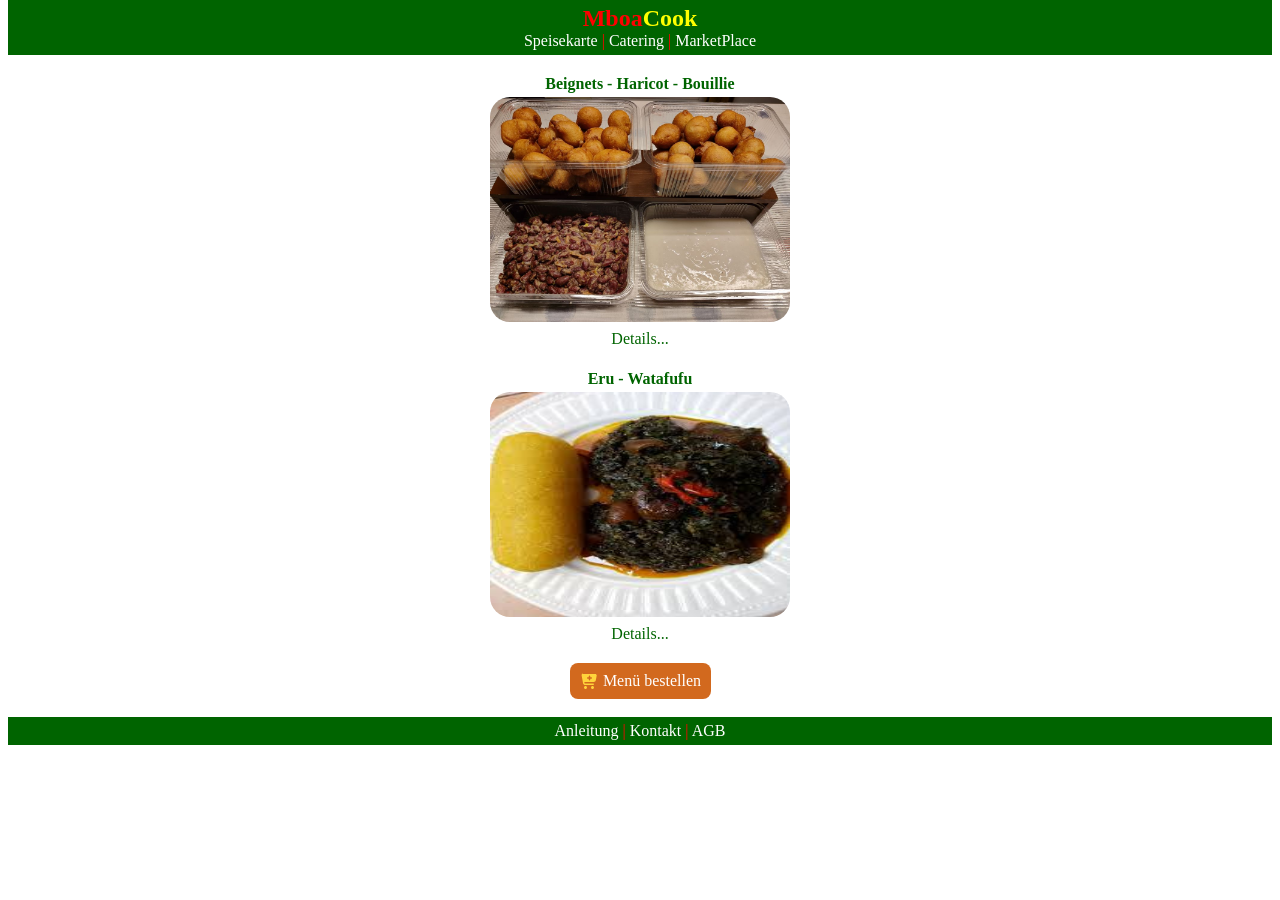
==== index.html @ 3f935ed3 "Update index.html" ====
<!DOCTYPE html>
<html lang="de">
<!-- HEADER-->
<header>
    <meta charset="UTF-8">
    <meta name="viewport" content="width=device-width, initial-scale=1.0">
    <title>MboaCook</title>

    <!--start Font called "Open Sans" copied from https://fonts.google.com/selection/embed-->
    <link rel="preconnect" href="https://fonts.googleapis.com">
    <link rel="preconnect" href="https://fonts.gstatic.com" crossorigin>
    <link href="https://fonts.googleapis.com/css2?family=Open+Sans:ital,wght@0,300..800;1,300..800&display=swap" rel="stylesheet">
    <!-- end Font-->

    <link rel="stylesheet" href="style.css">
 
    <!--
    <div style="text-align: right;"  class="social-icons">
        <a href="https://www.instagram.com/">
            <img class="social-icon" src="img/IconIstagramm.svg" alt="">
        </a>
        <a href="https://www.facebook.com/">
            <img class="social-icon" src="img/IconFacebook.svg" alt="">
        </a> 
        <a href="https://www.youtube.com/">
            <img class="social-icon" src="img/IconYoutube.svg" alt="">
        </a>
    </div>
    -->

    <!--<h2 style="color: rgb(241, 232, 105);"> Mboa<span style="color:rgb(255, 0, 0)">Cook </span></h2>-->
    <h2 style="color: rgb(255, 0, 0);"> Mboa<span style="color:rgb(255, 255, 0)">Cook </span></h2>
    
    <!--
    <div style="text-align: right;"  class="social-icons">
        <a class="kontaktBtn" href="mailto: ndongmofocus@gmail.com">
            Anmelden
        </a>
        <a class="kontaktBtn" href="mailto: ndongmofocus@gmail.com">
            Einkaufswagen
        </a>
    </div>
    -->

    <div class="navigation">
        <a href="index.html">Speisekarte</a>
        |
        <a href="Catering.html">Catering</a>
        |
        <a href="MarketPlace.html">MarketPlace</a>
    </div>
</header>

<!-- BODY-->
 <br>
<body>

  <!-- Menu 1 -->
  <table>
    <thead>
      <tr>
        <th style="color: rgb(0, 100, 0);">Beignets - Haricot - Bouillie</th>
      </tr>
    </thead>
    <tbody>
      <tr><td><img src="Bilder/BHB/IMG_20260323_185745.jpg" alt="Menu-Beignet-Haricot-Bouillie"></td></tr>
      <tr><td><a style="color: rgb(0, 100, 0);" href="DetailsMenuBHB.html">Details...</a></td></tr>
    </tbody>   
  </table>
      
  <br>
  <!-- Menu 2 -->
  <table>
    <thead>
      <tr>
        <th style="color: rgb(0, 100, 0);">Eru - Watafufu</th>
      </tr>
    </thead>
    <tbody>
      <tr><td><img src="Bilder/Menu-Eru.jpg" alt="Menu-Eru-Watafufu"></td>
      <tr><td><a style="color: rgb(0, 100, 0);" href="DetailsMenuEru.html">Details...</a></td></tr>
    </tbody>  
  </table> 
  
  <br>
      
      

      <!-- Menü bestellen -->
      <a class="kontaktBtn" href="mailto: mboacook@mail.de?subject=Verbindliche%20Bestellung&body=Hallo%20liebes%20MboaCook-Team,%0D%0A%0D%0Ahiermit%20moechte%20ich%20folgende%20Menues%20verbindlich%20bestellen%20bitte:
      %0D%0ABeignets-Haricots-bouillie%20(50€/Gruppen-%20oder%20Familien-Menue)
      %0D%0AEru-Watafufu%20(50€/Gruppen-%20oder%20Familien-Menue)
      %0D%0AMein%20Name:
      %0D%0AMeine%20Tel:
      %0D%0AMeine%20Adresse:
      %0D%0A
      %0dInfo:%20Die%20Lieferung%20erfolgt%20am%20Samstag,%20den%2006.03.2026%20gegen%20Mittag.
      %0dInfo:%20Bezahlt%20wird%20erst%20nach%20der%20Lieferung!
      %0D%0A%0D%0A
      Viele%20Grüße">
      
            <img class="button-icon" src="img/IconEinkaufsWagen.svg" alt=""> Menü bestellen
      </a>
      
  <br>
</body>

<!-- FOOTER-->
<br>
<footer>
    <div class="navigation">
        <a href="Anleitung.html">Anleitung</a>
        | 
        <a href="Kontakt.html">Kontakt</a>
        | 
        <a href="AGB.html">AGB</a>
    </div>
</footer>

</html>
---- style.css ----
header {
  margin-top: 0;
  top:0;
  position: sticky; /*fix header on top while scrolling*/
  padding:5px;
  background: rgb(0, 100, 0);
  color:rgb(255, 0, 0);
  text-align: center;
}

body {
  margin-top: 0; /*close the white space/gap before header start */
  margin-bottom: 0; /*close the white space/gap after footer end */
  /*padding-top:10px;
  padding-bottom:10px;*/
  text-align: center;
}

footer {
  position: sticky;
  bottom:0;
  padding:5px;
  background: rgb(0, 100, 0);
  color:rgb(255, 0, 0);
  text-align: center;
}

table, th, td {
  text-align: center;
  border: 0px solid;
  border-color: rgb(255, 0, 0);
  border-collapse: collapse;
  margin-left: auto;  /* Needed to center the table */
  margin-right: auto; /* Needed to center the table */
  padding:2px;
}

a {
    /*color: white;*/
    /*color: blue;*/
    color:rgb(255, 255, 255);
    text-decoration: none;
    /*padding: 5px;*/
}

a:hover {
    text-decoration: overline;
}

h2 {
  margin-top: 0;
  margin-bottom: 0;
  text-align: center;
}

h3 {
  text-align: center;
}

h4 {
  margin-top: 0;
  margin-bottom: 0;
  padding-top: 0;
  padding-bottom: 0;
  text-align: left;
  /*color: rgb(0, 100, 0);*/
}

.navigation {
    /*position: absolute;
    padding-top: 10px;*/
    font-weight: 400;
}

img {
    width: 300px;
    height: 225px; 
    border-radius: 20px;
}

.social-icons{
    position: absolute;
    right: 100px; 
    top: 20px;
    align-items: center; /* Vertical centering */
}

.social-icon{
    width: 15px;
    height: 15px;
}



.kontaktBtn{
    color: white;
    background-color: chocolate; 
    padding: 8px 8px;
    display: inline-block;
    border-radius: 8px;
    /*margin-top: 16px;
    margin-bottom: 16px;*/
    display: inline-flex;
    align-items: center;
    justify-content: center;
    width: 125px;
    height: 20px;
}

.kontaktBtn:hover{
    text-decoration: none;
    background-color: rgb(146, 37, 52);
}

.button-icon{
    height: 20px;
    width: 20px;
    margin-right: 4px;
    /*padding: 4px 4px;*/
}
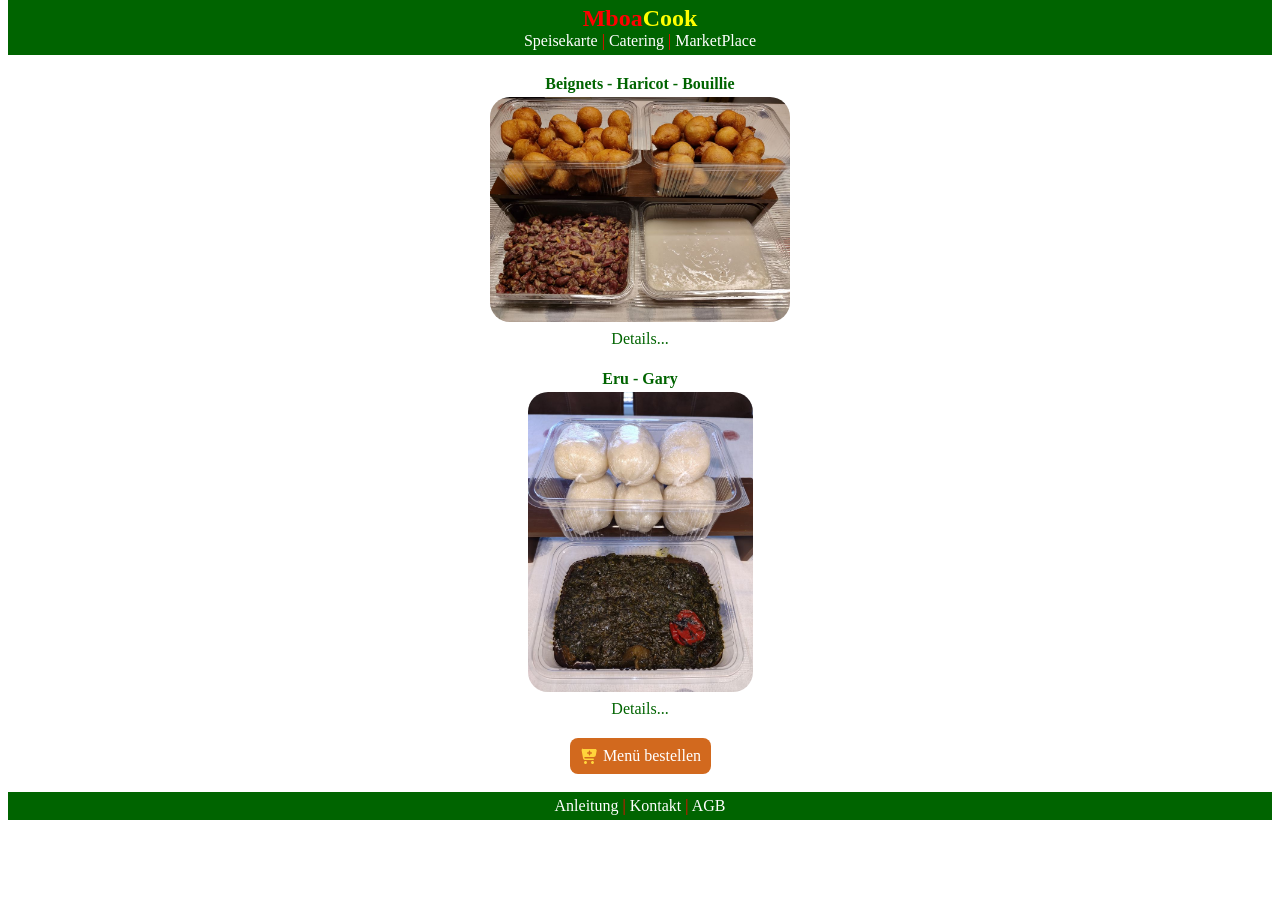
==== commit a9eec060: "Add details and pictures for menu Eru Gary" ====
--- a/index.html
+++ b/index.html
@@ -73,11 +73,11 @@
   <table>
     <thead>
       <tr>
-        <th style="color: rgb(0, 100, 0);">Eru - Watafufu</th>
+        <th style="color: rgb(0, 100, 0);">Eru - Gary</th>
       </tr>
     </thead>
     <tbody>
-      <tr><td><img src="Bilder/Menu-Eru.jpg" alt="Menu-Eru-Watafufu"></td>
+      <tr><td><img style="width: 225px; height: 300px;" src="Bilder/Eru/IMG_20260409_173405.jpg" alt="Menu-Eru-Gary"></td>
       <tr><td><a style="color: rgb(0, 100, 0);" href="DetailsMenuEru.html">Details...</a></td></tr>
     </tbody>  
   </table> 
@@ -88,18 +88,21 @@
 
       <!-- Menü bestellen -->
       <a class="kontaktBtn" href="mailto: mboacook@mail.de?subject=Verbindliche%20Bestellung&body=Hallo%20liebes%20MboaCook-Team,%0D%0A%0D%0Ahiermit%20moechte%20ich%20folgende%20Menues%20verbindlich%20bestellen%20bitte:
-      %0D%0ABeignets-Haricots-bouillie%20(50€/Gruppen-%20oder%20Familien-Menue)
-      %0D%0AEru-Watafufu%20(50€/Gruppen-%20oder%20Familien-Menue)
+      %0D%0A
+      %0D%0A0%20x%20Beignets-Haricots-Bouillie%20(Singlemenue)
+      %0D%0A0%20x%20Beignets-Haricots-Bouillie%20(Familienmenue)
+      %0D%0A0%20x%20Eru-Gary%20(Singlemenue)
+      %0D%0A0%20x%20Eru-Gary%20(Familienmenue)
+      %0D%0A
       %0D%0AMein%20Name:
       %0D%0AMeine%20Tel:
       %0D%0AMeine%20Adresse:
       %0D%0A
-      %0dInfo:%20Die%20Lieferung%20erfolgt%20am%20Samstag,%20den%2006.03.2026%20gegen%20Mittag.
-      %0dInfo:%20Bezahlt%20wird%20erst%20nach%20der%20Lieferung!
-      %0D%0A%0D%0A
-      Viele%20Grüße">
+      %0D%0AInfo:%20Bezahlt%20wird%20erst%20nach%20der%20Lieferung!
+      %0D%0A
+      %0D%0AViele%20Grüße">
       
-            <img class="button-icon" src="img/IconEinkaufsWagen.svg" alt=""> Menü bestellen
+      <img class="button-icon" src="img/IconEinkaufsWagen.svg" alt=""> Menü bestellen
       </a>
       
   <br>
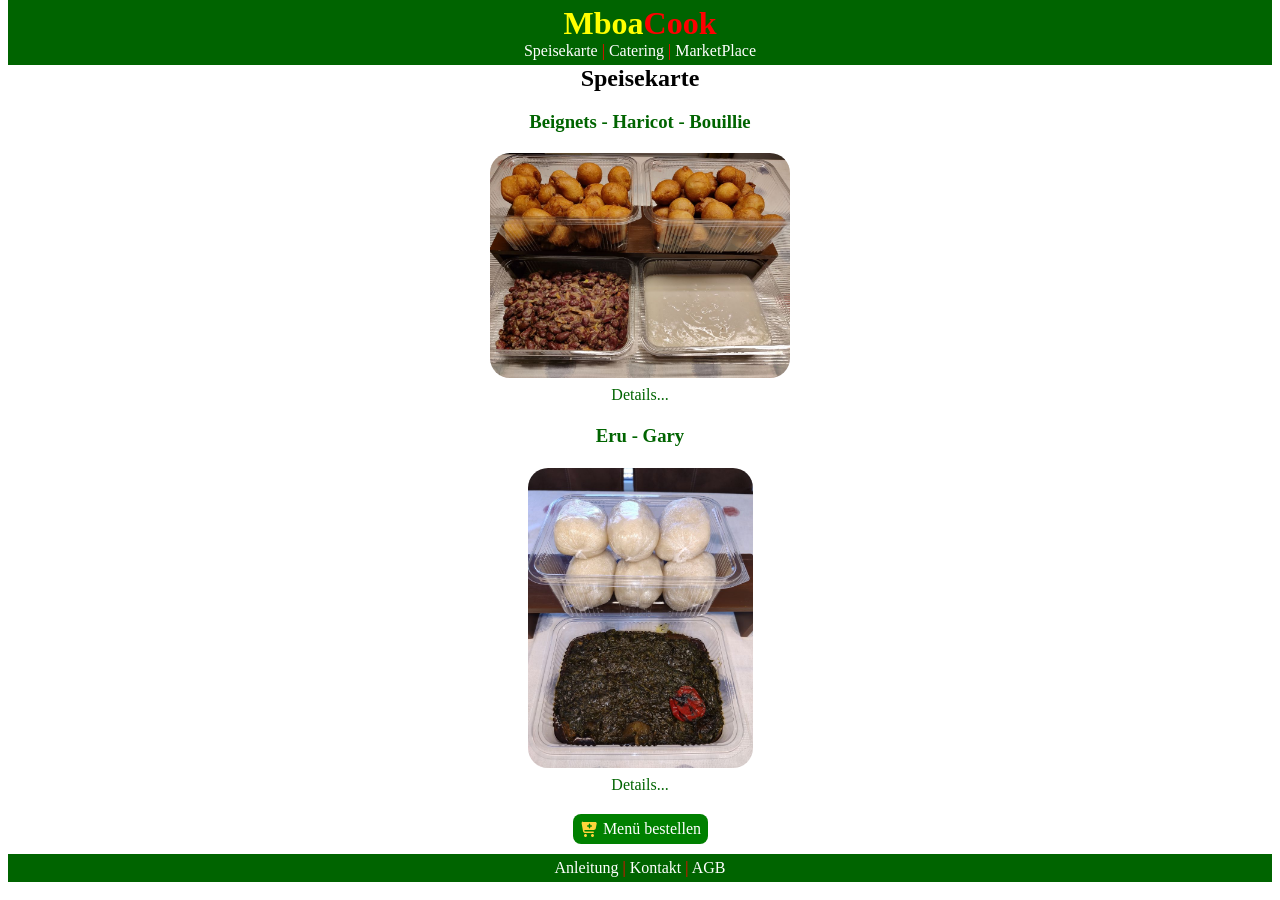
==== commit e1c06f22: "No new functionallity added. Just some small maintenance" ====
--- a/index.html
+++ b/index.html
@@ -14,6 +14,7 @@
 
     <link rel="stylesheet" href="style.css">
  
+    <!-- Add some Icons -->
     <!--
     <div style="text-align: right;"  class="social-icons">
         <a href="https://www.instagram.com/">
@@ -28,20 +29,9 @@
     </div>
     -->
 
-    <!--<h2 style="color: rgb(241, 232, 105);"> Mboa<span style="color:rgb(255, 0, 0)">Cook </span></h2>-->
-    <h2 style="color: rgb(255, 0, 0);"> Mboa<span style="color:rgb(255, 255, 0)">Cook </span></h2>
+    <h1 style="color: rgb(255, 255, 0);"> Mboa<span style="color:rgb(255, 0, 0)">Cook </span></h1>
     
-    <!--
-    <div style="text-align: right;"  class="social-icons">
-        <a class="kontaktBtn" href="mailto: ndongmofocus@gmail.com">
-            Anmelden
-        </a>
-        <a class="kontaktBtn" href="mailto: ndongmofocus@gmail.com">
-            Einkaufswagen
-        </a>
-    </div>
-    -->
-
+    <!-- Navigation menu -->
     <div class="navigation">
         <a href="index.html">Speisekarte</a>
         |
@@ -52,14 +42,14 @@
 </header>
 
 <!-- BODY-->
- <br>
 <body>
-
+  <h2>Speisekarte</h2>
+  
   <!-- Menu 1 -->
   <table>
     <thead>
       <tr>
-        <th style="color: rgb(0, 100, 0);">Beignets - Haricot - Bouillie</th>
+        <h3 style="color: rgb(0, 100, 0);"> Beignets - Haricot - Bouillie </h3>
       </tr>
     </thead>
     <tbody>
@@ -68,12 +58,11 @@
     </tbody>   
   </table>
       
-  <br>
   <!-- Menu 2 -->
   <table>
     <thead>
       <tr>
-        <th style="color: rgb(0, 100, 0);">Eru - Gary</th>
+        <h3 style="color: rgb(0, 100, 0);"> Eru - Gary </h3>
       </tr>
     </thead>
     <tbody>
@@ -83,9 +72,6 @@
   </table> 
   
   <br>
-      
-      
-
       <!-- Menü bestellen -->
       <a class="kontaktBtn" href="mailto: mboacook@mail.de?subject=Verbindliche%20Bestellung&body=Hallo%20liebes%20MboaCook-Team,%0D%0A%0D%0Ahiermit%20moechte%20ich%20folgende%20Menues%20verbindlich%20bestellen%20bitte:
       %0D%0A
@@ -101,15 +87,11 @@
       %0D%0AInfo:%20Bezahlt%20wird%20erst%20nach%20der%20Lieferung!
       %0D%0A
       %0D%0AViele%20Grüße">
-      
       <img class="button-icon" src="img/IconEinkaufsWagen.svg" alt=""> Menü bestellen
       </a>
-      
-  <br>
 </body>
 
 <!-- FOOTER-->
-<br>
 <footer>
     <div class="navigation">
         <a href="Anleitung.html">Anleitung</a>
@@ -119,5 +101,4 @@
         <a href="AGB.html">AGB</a>
     </div>
 </footer>
-
 </html>
--- a/style.css
+++ b/style.css
@@ -1,8 +1,8 @@
 
 header {
+  position: sticky; /*fix header on top while scrolling*/
   margin-top: 0;
   top:0;
-  position: sticky; /*fix header on top while scrolling*/
   padding:5px;
   background: rgb(0, 100, 0);
   color:rgb(255, 0, 0);
@@ -10,17 +10,19 @@
 }
 
 body {
-  margin-top: 0; /*close the white space/gap before header start */
-  margin-bottom: 0; /*close the white space/gap after footer end */
-  /*padding-top:10px;
-  padding-bottom:10px;*/
+  margin-top: 0px; /*close the white space/gap before header start */
+  margin-bottom: 0px; /*close the white space/gap after footer end */
+  padding-top:0px;
+  padding-bottom:0px;
   text-align: center;
 }
 
 footer {
-  position: sticky;
-  bottom:0;
-  padding:5px;
+  position: sticky; /*fix footer at bottom while scrolling*/
+  bottom:0; /* keep space between bottom and footer = 0 */
+  margin-top: 10px; /* Create space between Body and footer */
+  margin-bottom: 0px; /* left no space after footer */
+  padding:5px; /* Make footer a bit fat */
   background: rgb(0, 100, 0);
   color:rgb(255, 0, 0);
   text-align: center;
@@ -48,9 +50,15 @@
     text-decoration: overline;
 }
 
+h1 {
+  margin-top: 0px; /* Remove any space before title */
+  margin-bottom: 0px; /* Remove any space after title */
+  text-align: center;
+}
+
 h2 {
-  margin-top: 0;
-  margin-bottom: 0;
+  margin-top: 0px; /* Remove any space before title */
+  margin-bottom: 0px; /* Remove any space after title */
   text-align: center;
 }
 
@@ -91,12 +99,10 @@
     height: 15px;
 }
 
-
-
 .kontaktBtn{
     color: white;
-    background-color: chocolate; 
-    padding: 8px 8px;
+    background-color: green; 
+    padding: 5px 5px;
     display: inline-block;
     border-radius: 8px;
     /*margin-top: 16px;
@@ -110,7 +116,7 @@
 
 .kontaktBtn:hover{
     text-decoration: none;
-    background-color: rgb(146, 37, 52);
+    background-color: chocolate;
 }
 
 .button-icon{
